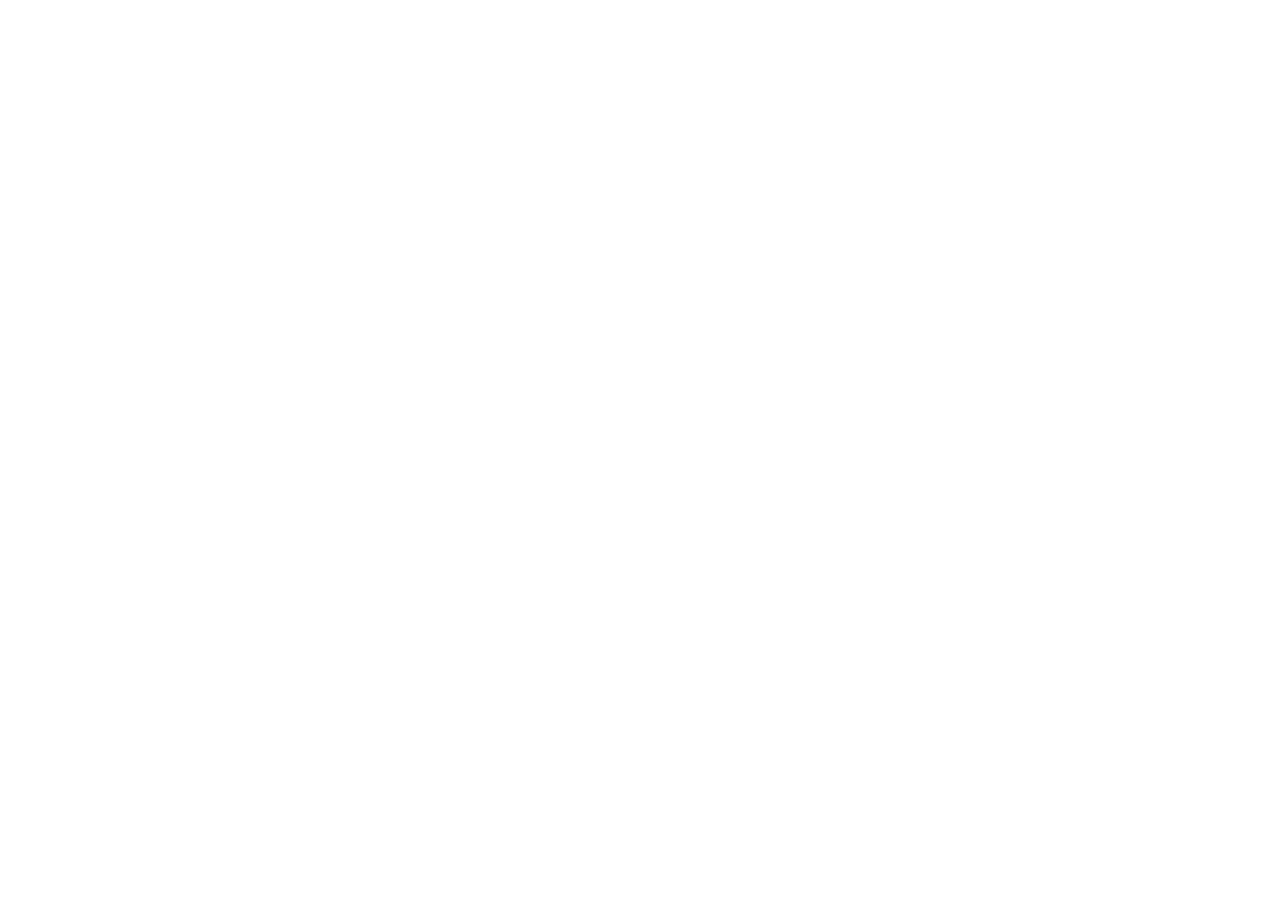
==== index.html @ 9f389c98 "Filtro" ====
<!DOCTYPE html>
<html lang="es">
    <head>
        <meta charset="UT-F8">
        
        <link rel="shortcut icon" href="imgs/descarga.png" type="image/png">
        <link rel="stylesheet" href="style.css" type="text/css">
        <title>CampuShop</title>


    </head>
    <body>

    </body>
</html>
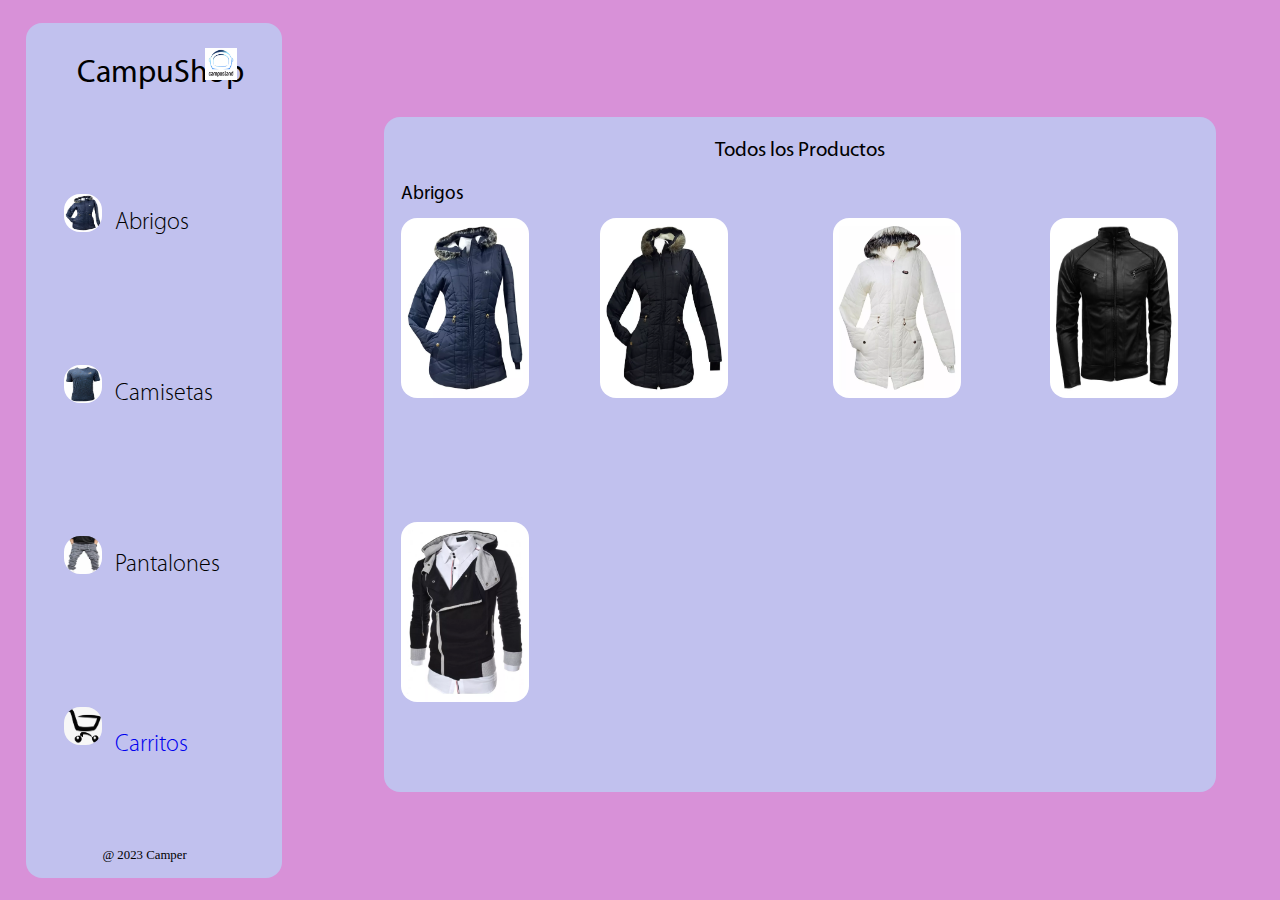
==== commit 986b0bc7: "Filtro" ====
--- a/index.html
+++ b/index.html
@@ -1,15 +1,52 @@
 <!DOCTYPE html>
 <html lang="es">
     <head>
-        <meta charset="UT-F8">
-        
+        <meta charset="UTF-8">
+        <meta name="viewport" content="width=device-width, initial-scale=1.0">
         <link rel="shortcut icon" href="imgs/descarga.png" type="image/png">
         <link rel="stylesheet" href="style.css" type="text/css">
         <title>CampuShop</title>
-
-
     </head>
     <body>
+        <div class="cuadro1">
+            <p id="texto">CampuShop</p>
+            <img id="imagen" src="imgs/descarga.png">
+            <img id="imagen1" src="imgs/abrigoazuldama.webp">
+            <p id="texto1">Abrigos</p>
+            <p id="texto2">Camisetas</p>
+            <img id="imagen2" src="imgs/camisetaazulhombre.webp">
+            <p id="texto3">Pantalones</p>
+            <img id="imagen3" src="imgs/cargohombre.webp">
+            <a href="http://127.0.0.1:5500/carritos.html">
+            <img id="imagen4" src="imgs/364-3641456_transparent-carrito-de-compras-png-carrito-de-compras.png">
+           <p id="texto4">Carritos</p></a> 
+           
+            <p id="texto5">@ 2023 Camper</p>
+
+            
+        </div>
+        <div class="cuadro2">
+            <p id="text"> Todos los Productos</p>
+            <p id="text1">Abrigos</p>
+            <img id="img1" src="imgs/abrigoazuldama.webp">
+            <img id="img2" src="imgs/abrigonegrodama.webp">
+            <img id="img3" src="imgs/abrigoblancodama.webp">
+            <img id="img4" src="imgs/chaquetanegrahombre.webp">
+            <img id="img5" src="imgs/chaquetahombre.webp">
+            <p id="text2">Camisetas</p>
+            <img id="img6" src="imgs/camisetaazulhombre.webp">
+            <img id="img7" src="imgs/camisetablancahombre.webp">
+            <img id="img8" src="imgs/camisetanaime.webp">
+            <img id="img9" src="imgs/camisetarock.webp">
+            <img id="img10" src="imgs/polohombre.webp">
+            <p id="text3">Pantalones</p>
+            <img id="img11" src="imgs/pantalonbeis.webp">
+            <img id="img12" src="imgs/pantalonfeo.webp">
+            <img id="img13" src="imgs/pantalonmilitar.webp">
+            <img id="img14" src="imgs/pantalonmilitarhombre.webp">
+            <img id="img15" src="imgs/cargohombre.webp">
+        </div>
+
 
     </body>
 </html>--- a/style.css
+++ b/style.css
@@ -0,0 +1,434 @@
+@font-face {
+    font-family: RegularMy;
+    src: url(Fonts/Myriad\ Pro\ Regular.ttf);
+}
+
+@font-face {
+    font-family: LightMy;
+    src: url(Fonts/Myriad\ Pro\ Light.otf);
+}
+
+
+body{
+    background-color: rgb(216, 145, 216);
+}
+
+.cuadro1{
+    border: 1% solid gray;
+    border-radius: 1em;
+    width: 20vw;
+    height: 95vh;
+    display: flex;
+    background-color: rgb(193, 193, 238);
+    position: absolute;
+    top: 2.5%;
+    left: 2%;
+}
+
+#texto{
+    position: absolute;
+    display: flex;
+    justify-content: center;
+    font-family: RegularMy;
+    font-size: 2.0em;
+    left: 20%;
+}
+
+#imagen{
+    position: absolute;
+    display: flex;
+    justify-content: center;
+    width: 2.5vw;
+    height: 2.5vw;
+    left: 70%;
+    top: 3%;
+}
+
+#imagen1{
+    position: absolute;
+    display: flex;
+    justify-content: center;
+    width: 3vw;
+    height: 3vw;
+    top: 20%;
+    left: 15%;
+    border-radius: 1em;
+}
+
+#texto1{
+    position: absolute;
+    display: flex;
+    justify-content: center;
+    font-family: lightMy;
+    font-size: 1.5em;
+    top: 19%;
+    left: 35%;
+}
+
+#imagen2{
+    position: absolute;
+    display: flex;
+    justify-content: center;
+    width: 3vw;
+    height: 3vw;
+    top: 40%;
+    border-radius: 1em;
+    left: 15%;
+}
+
+#texto2{
+    position: absolute;
+    display: flex;
+    justify-content: center;
+    font-family: LightMy;
+    top: 39%;
+    left: 35%;
+    font-size: 1.5em;
+
+}
+#imagen3{
+    position: absolute;
+    display: flex;
+    justify-content: center;
+    width: 3vw;
+    height: 3vw;
+    top: 60%;
+    border-radius: 1em;
+    left: 15%;
+}
+
+#texto3{
+    position: absolute;
+    display: flex;
+    justify-content: center;
+    top: 59%;
+    left: 35%;
+    font-family: LightMy;
+    font-size: 1.5em;
+}
+
+#imagen4{
+    position: absolute;
+    display: flex;
+    justify-content: center;
+    width: 3vw;
+    height: 3vw;
+    border-radius: 1em;
+    top: 80%;
+    left: 15%;
+}
+
+#texto4{
+    position: absolute;
+    display: flex;
+    justify-content: center;
+    top: 80%;
+    left: 35%;
+    font-family: LightMy;
+    font-size: 1.5em;
+
+}
+.cuadro2{
+    border: 1% solid gray;
+    border-radius: 1em;
+    width: 65vw;
+    height: 75vh;
+    display: flex;
+    background-color: rgb(193, 193, 238);
+    top: 13%;
+    left: 30%;
+    justify-content: center;
+    position: absolute;
+    overflow: auto;
+
+}
+
+#text{
+    font-family: RegularMy;
+    text-align: center;
+    font-size: 1.3em;
+}
+
+#text1{
+    font-family: RegularMy;
+    display: flex;
+    justify-content: center;
+    position: absolute;
+    top: 7%;
+    left: 2%;
+    font-size: 1.2em;
+
+}
+
+
+#img1{
+    position: absolute;
+    display: flex;
+    justify-content: center;
+    align-items: center;
+    width: 10vw;
+    height: 20vh;
+    top: 15%;
+    left: 2%;
+    border-radius: 1em;
+}
+
+#img2{
+    position: absolute;
+    display: flex;
+    justify-content: center;
+    align-items: center;
+    width: 10vw;
+    height: 20vh;
+    top: 15%;
+    left: 26%;
+    border-radius: 1em;
+}
+
+#img3{
+    position: absolute;
+    display: flex;
+    justify-content: center;
+    align-items: center;
+    width: 10vw;
+    height: 20vh;
+    top: 15%;
+    left: 54%;
+    border-radius: 1em;
+}
+
+#img4{
+    position: absolute;
+    display: flex;
+    justify-content: center;
+    align-items: center;
+    width: 10vw;
+    height: 20vh;
+    top: 15%;
+    left: 80%;
+    border-radius: 1em;
+}
+
+#img5{
+    position: absolute;
+    display: flex;
+    justify-content: center;
+    align-items: center;
+    width: 10vw;
+    height: 20vh;
+    top: 60%;
+    left: 2%;
+    border-radius: 1em;
+}
+
+#text2{
+    display: flex;
+    justify-content: center;
+    position: absolute;
+    top: 110%;
+    left: 2%;
+    font-family: RegularMy;
+    font-size: 1.2em;
+
+}
+
+#img6{
+    position: absolute;
+    display: flex;
+    justify-content: center;
+    align-items: center;
+    width: 10vw;
+    height: 20vh;
+    top: 120%;
+    left: 2%;
+    border-radius: 1em;
+}
+
+#img7{
+    position: absolute;
+    display: flex;
+    justify-content: center;
+    align-items: center;
+    width: 10vw;
+    height: 20vh;
+    top: 120%;
+    left: 26%;
+    border-radius: 1em;
+}
+
+#img8{
+    position: absolute;
+    display: flex;
+    justify-content: center;
+    align-items: center;
+    width: 10vw;
+    height: 20vh;
+    top: 120%;
+    left: 54%;
+    border-radius: 1em;
+}
+
+#img9{
+    position: absolute;
+    display: flex;
+    justify-content: center;
+    align-items: center;
+    width: 10vw;
+    height: 20vh;
+    top: 120%;
+    left: 80%;
+    border-radius: 1em;
+}
+
+#img10{
+    position: absolute;
+    display: flex;
+    justify-content: center;
+    align-items: center;
+    width: 10vw;
+    height: 20vh;
+    top: 165%;
+    left: 2%;
+    border-radius: 1em;
+}
+
+#text3{
+    position: absolute;
+    display: flex;
+    justify-content: center;
+    top: 210%;
+    left: 2%;
+    font-family: RegularMy;
+    font-size: 1.2em;
+}
+
+#img11{
+    position: absolute;
+    display: flex;
+    justify-content: center;
+    align-items: center;
+    width: 10vw;
+    height: 20vh;
+    top: 220%;
+    left: 2%;
+    border-radius: 1em;
+}
+
+#img12{
+    position: absolute;
+    display: flex;
+    justify-content: center;
+    align-items: center;
+    width: 10vw;
+    height: 20vh;
+    top: 220%;
+    left: 26%;
+    border-radius: 1em;
+}
+
+#img13{
+    position: absolute;
+    display: flex;
+    justify-content: center;
+    align-items: center;
+    width: 10vw;
+    height: 20vh;
+    top: 220%;
+    left: 54%;
+    border-radius: 1em;
+}
+
+#img14{
+    position: absolute;
+    display: flex;
+    justify-content: center;
+    align-items: center;
+    width: 10vw;
+    height: 20vh;
+    top: 220%;
+    left: 80%;
+    border-radius: 1em;
+}
+
+#img15{
+    position: absolute;
+    display: flex;
+    justify-content: center;
+    align-items: center;
+    width: 10vw;
+    height: 20vh;
+    top: 270%;
+    left: 2%;
+    border-radius: 1em;
+}
+
+#texto5{
+    position: absolute;
+    display: flex;
+    justify-content: center;
+    top: 95%;
+    left: 30%;
+    font-size: 0.8em;
+}
+
+.rectangle1{
+    position: absolute;
+    display: flex;
+    justify-content: center;
+    border: 1% solid gray;
+    border-radius: 1em;
+    background-color: aliceblue;
+    width: 60vw;
+    height: 7vw;
+    top: 10%;
+}
+#imgcarrito{
+    position: absolute;
+    display: flex;
+    justify-content: center;
+    width: 2vw;
+    height: 2vw;
+    top: 50%;
+}
+
+.rectangle2{
+    position: absolute;
+    display: flex;
+    justify-content: center;
+    border: 1% solid gray;
+    border-radius: 1em;
+    background-color: aliceblue;
+    width: 60vw;
+    height: 7vw;
+    top: 40%;
+}
+
+#imgcarrito1{
+    position: absolute;
+    display: flex;
+    justify-content: center;
+    width: 2vw;
+    height: 2vw;
+    top: 50%;
+}
+
+.rectangle3{
+    position: absolute;
+    display: flex;
+    justify-content: center;
+    border: 1% solid gray;
+    border-radius: 1em;
+    background-color: aliceblue;
+    width: 60vw;
+    height: 7vw;
+    top: 70%;
+}
+
+#imgcarrito2{
+    position: absolute;
+    display: flex;
+    justify-content: center;
+    width: 2vw;
+    height: 2vw;
+    top: 50%;
+}